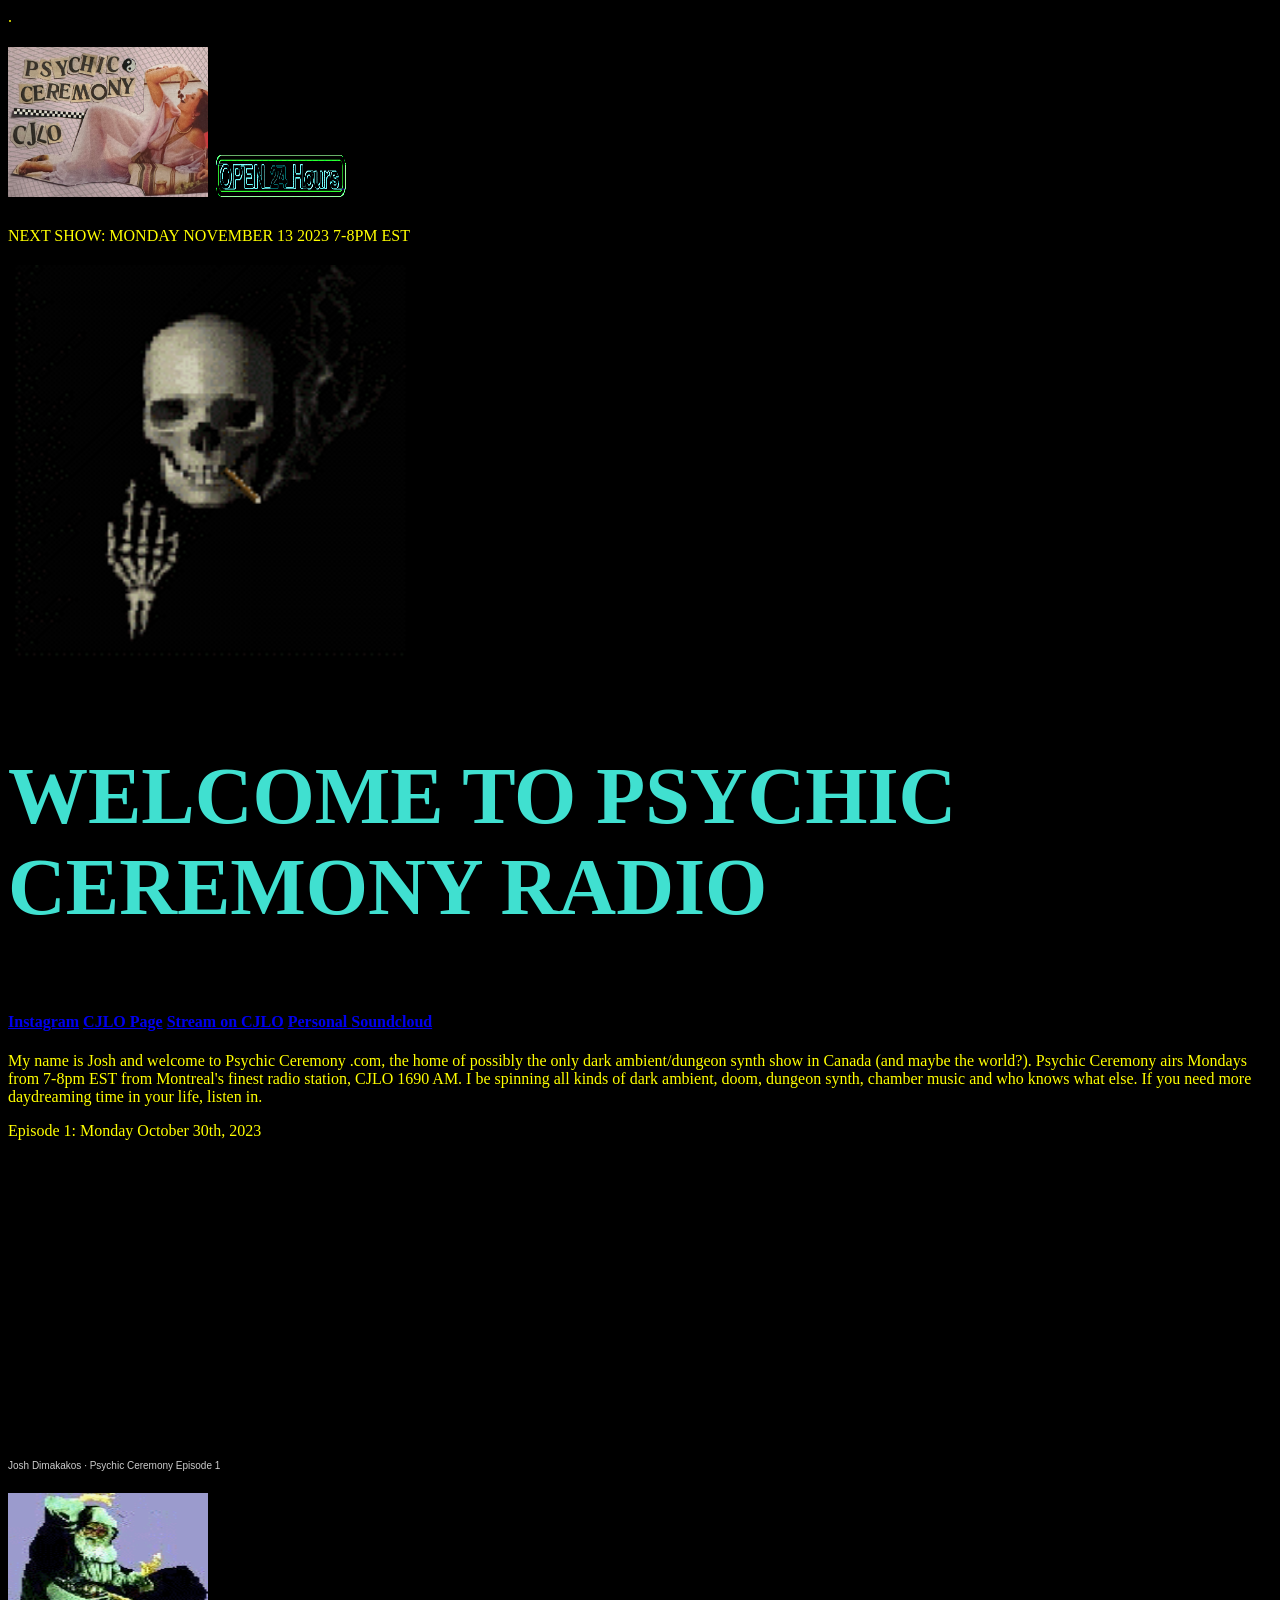
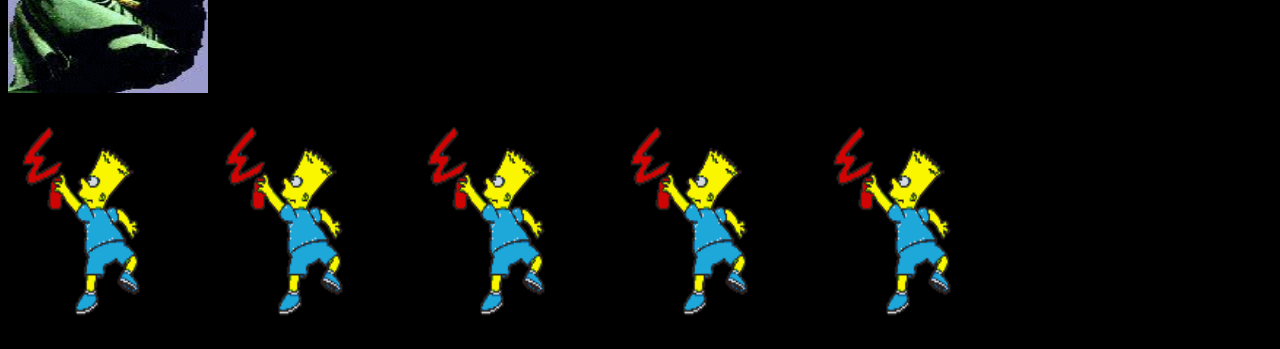
==== index.html @ 373b936b "Update index.html" ====
<!DOCTYPE html>
<html>

<link rel="stylesheet" type="text/css" href="styleguide.css">
<!link to css for background colour>

<head>
<title>My First Webpage</title>
<meta charset="UTF-8">
<meta name="Josh Dimakakos" content="This is my fun vanity site where I link my radio show and music. enjoy.">.
</header>
<!notes for the webpage i think>

<h1>
  <img src="logo1.jpg" alt="psychic ceremony logo" height="150" width="200">
<img src="open24hours.gif" alt="open 24 hours" height="42" width="130">
</h1>

<p>
  NEXT SHOW: MONDAY NOVEMBER 13 2023 7-8PM EST 
</p>
  
<h2> 
<img src="smokingskull.gif" alt="cool skull slonking" height="400" width="400">
</h2> 

<h3>
WELCOME TO PSYCHIC CEREMONY RADIO
</h3>
  
<h4>
  
<a href="https://www.instagram.com/psychic_ceremony/">Instagram</a>

<a href="http://www.cjlo.com/shows/psychic-ceremony">CJLO Page</a>

<a href="http://www.cjlo.com/">Stream on CJLO</a>

<a href="https://soundcloud.com/joshua-dimakakos">Personal Soundcloud</a>

  
</h4>
  
<p>
My name is Josh and welcome to Psychic Ceremony .com, the home of possibly the only dark ambient/dungeon synth show in Canada (and maybe the world?).
Psychic Ceremony airs Mondays from 7-8pm EST from Montreal's finest radio station, CJLO 1690 AM. I be spinning all kinds of dark 
ambient, doom, dungeon synth, chamber music and who knows what else. If you need more daydreaming time in your life, listen in. 
</p>

<p>Episode 1: Monday October 30th, 2023</p>
<iframe width="100%" height="300" scrolling="no" frameborder="no" allow="autoplay" src="https://w.soundcloud.com/player/?url=https%3A//api.soundcloud.com/tracks/1658475615&color=%23ff5500&auto_play=false&hide_related=false&show_comments=true&show_user=true&show_reposts=false&show_teaser=true&visual=true"></iframe><div style="font-size: 10px; color: #cccccc;line-break: anywhere;word-break: normal;overflow: hidden;white-space: nowrap;text-overflow: ellipsis; font-family: Interstate,Lucida Grande,Lucida Sans Unicode,Lucida Sans,Garuda,Verdana,Tahoma,sans-serif;font-weight: 100;"><a href="https://soundcloud.com/joshua-dimakakos" title="Josh Dimakakos" target="_blank" style="color: #cccccc; text-decoration: none;">Josh Dimakakos</a> · <a href="https://soundcloud.com/joshua-dimakakos/psychic-ceremony-episode-1" title="Psychic Ceremony Episode 1" target="_blank" style="color: #cccccc; text-decoration: none;">Psychic Ceremony Episode 1</a></div> 
 
<h5>
  <img src="wizard1.gif" alt="dank wizard" height="200" width="200">
</h5>

<h6>
<img src="elbarto.gif" alt="elbarto" height="200" width="200">
<img src="elbarto.gif" alt="elbarto" height="200" width="200">
<img src="elbarto.gif" alt="elbarto" height="200" width="200">
<img src="elbarto.gif" alt="elbarto" height="200" width="200">
<img src="elbarto.gif" alt="elbarto" height="200" width="200">
</h6>
</html>
---- styleguide.css ----
body {
background-color: black;
color: yellow;
}



h3{
	color: turquoise;
	font-size: 5em;
}
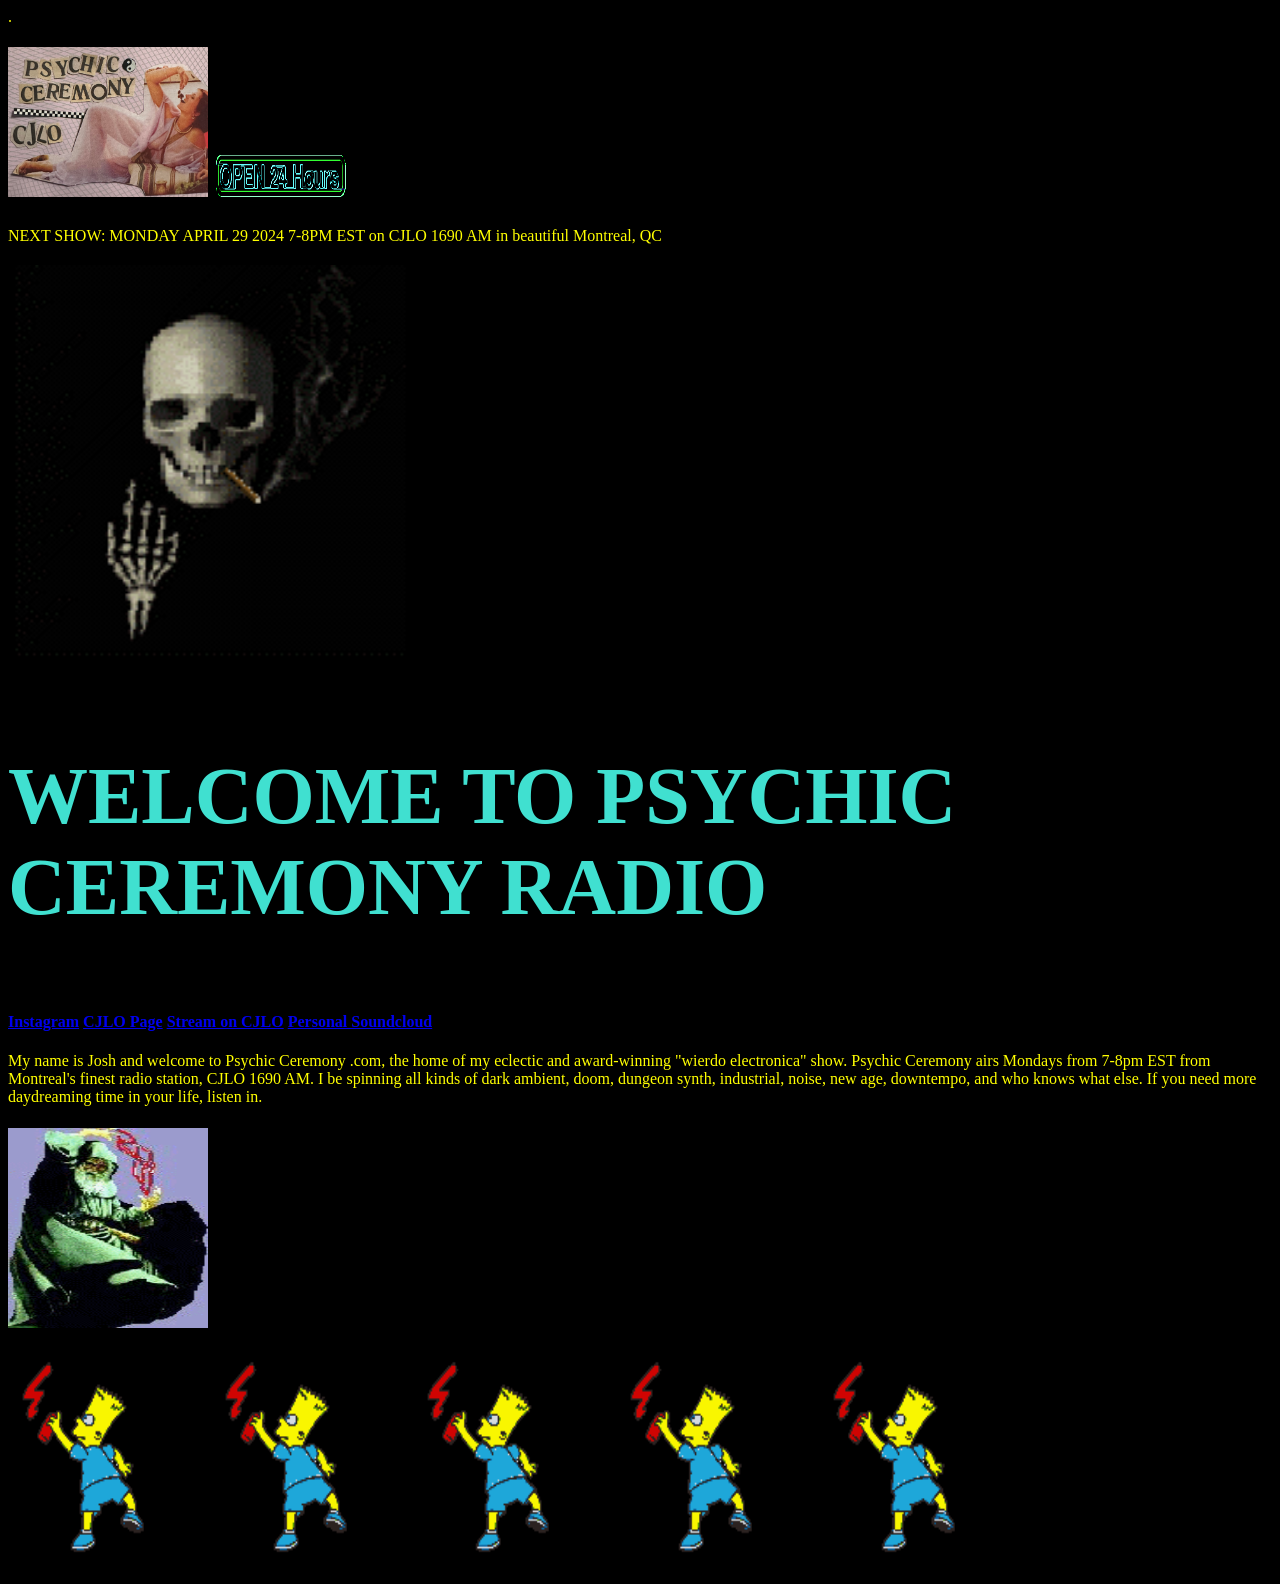
==== commit 970b787a: "Update index.html normal update" ====
--- a/index.html
+++ b/index.html
@@ -17,7 +17,7 @@
 </h1>
 
 <p>
-  NEXT SHOW: MONDAY NOVEMBER 13 2023 7-8PM EST 
+  NEXT SHOW: MONDAY APRIL 29 2024 7-8PM EST on CJLO 1690 AM in beautiful Montreal, QC
 </p>
   
 <h2> 
@@ -42,14 +42,12 @@
 </h4>
   
 <p>
-My name is Josh and welcome to Psychic Ceremony .com, the home of possibly the only dark ambient/dungeon synth show in Canada (and maybe the world?).
+My name is Josh and welcome to Psychic Ceremony .com, the home of my eclectic and award-winning "wierdo electronica" show.
 Psychic Ceremony airs Mondays from 7-8pm EST from Montreal's finest radio station, CJLO 1690 AM. I be spinning all kinds of dark 
-ambient, doom, dungeon synth, chamber music and who knows what else. If you need more daydreaming time in your life, listen in. 
+ambient, doom, dungeon synth, industrial, noise, new age, downtempo, and who knows what else. If you need more daydreaming time in your life, 
+  listen in. 
 </p>
-
-<p>Episode 1: Monday October 30th, 2023</p>
-<iframe width="100%" height="300" scrolling="no" frameborder="no" allow="autoplay" src="https://w.soundcloud.com/player/?url=https%3A//api.soundcloud.com/tracks/1658475615&color=%23ff5500&auto_play=false&hide_related=false&show_comments=true&show_user=true&show_reposts=false&show_teaser=true&visual=true"></iframe><div style="font-size: 10px; color: #cccccc;line-break: anywhere;word-break: normal;overflow: hidden;white-space: nowrap;text-overflow: ellipsis; font-family: Interstate,Lucida Grande,Lucida Sans Unicode,Lucida Sans,Garuda,Verdana,Tahoma,sans-serif;font-weight: 100;"><a href="https://soundcloud.com/joshua-dimakakos" title="Josh Dimakakos" target="_blank" style="color: #cccccc; text-decoration: none;">Josh Dimakakos</a> · <a href="https://soundcloud.com/joshua-dimakakos/psychic-ceremony-episode-1" title="Psychic Ceremony Episode 1" target="_blank" style="color: #cccccc; text-decoration: none;">Psychic Ceremony Episode 1</a></div> 
- 
+  
 <h5>
   <img src="wizard1.gif" alt="dank wizard" height="200" width="200">
 </h5>
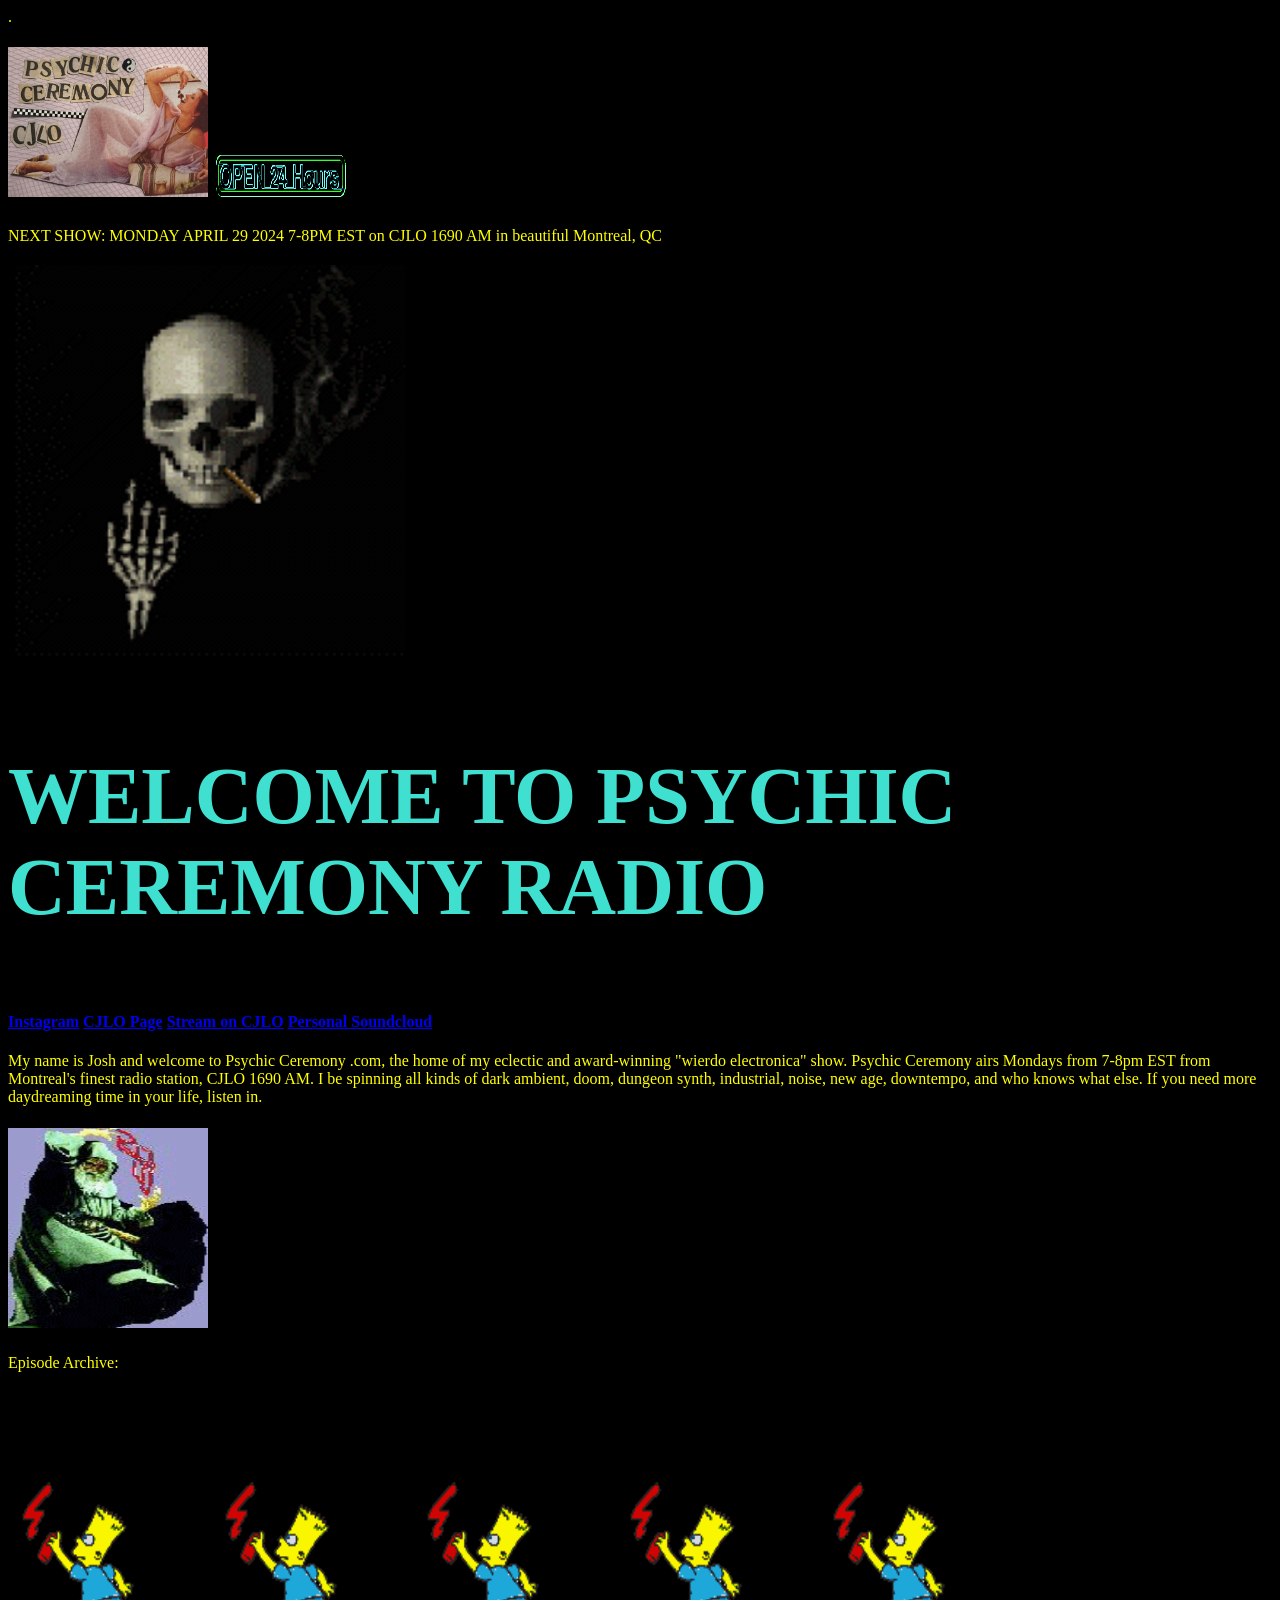
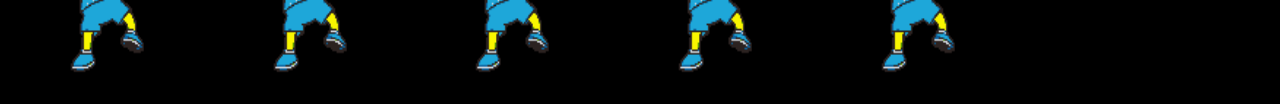
==== commit c8d1877b: "Update index.html" ====
--- a/index.html
+++ b/index.html
@@ -52,6 +52,12 @@
   <img src="wizard1.gif" alt="dank wizard" height="200" width="200">
 </h5>
 
+<p>
+Episode Archive:
+</p>
+
+<iframe src="https://archive.org/embed/tr-20240923-200000" width="500" height="60" frameborder="0" webkitallowfullscreen="true" mozallowfullscreen="true" allowfullscreen></iframe>
+  
 <h6>
 <img src="elbarto.gif" alt="elbarto" height="200" width="200">
 <img src="elbarto.gif" alt="elbarto" height="200" width="200">
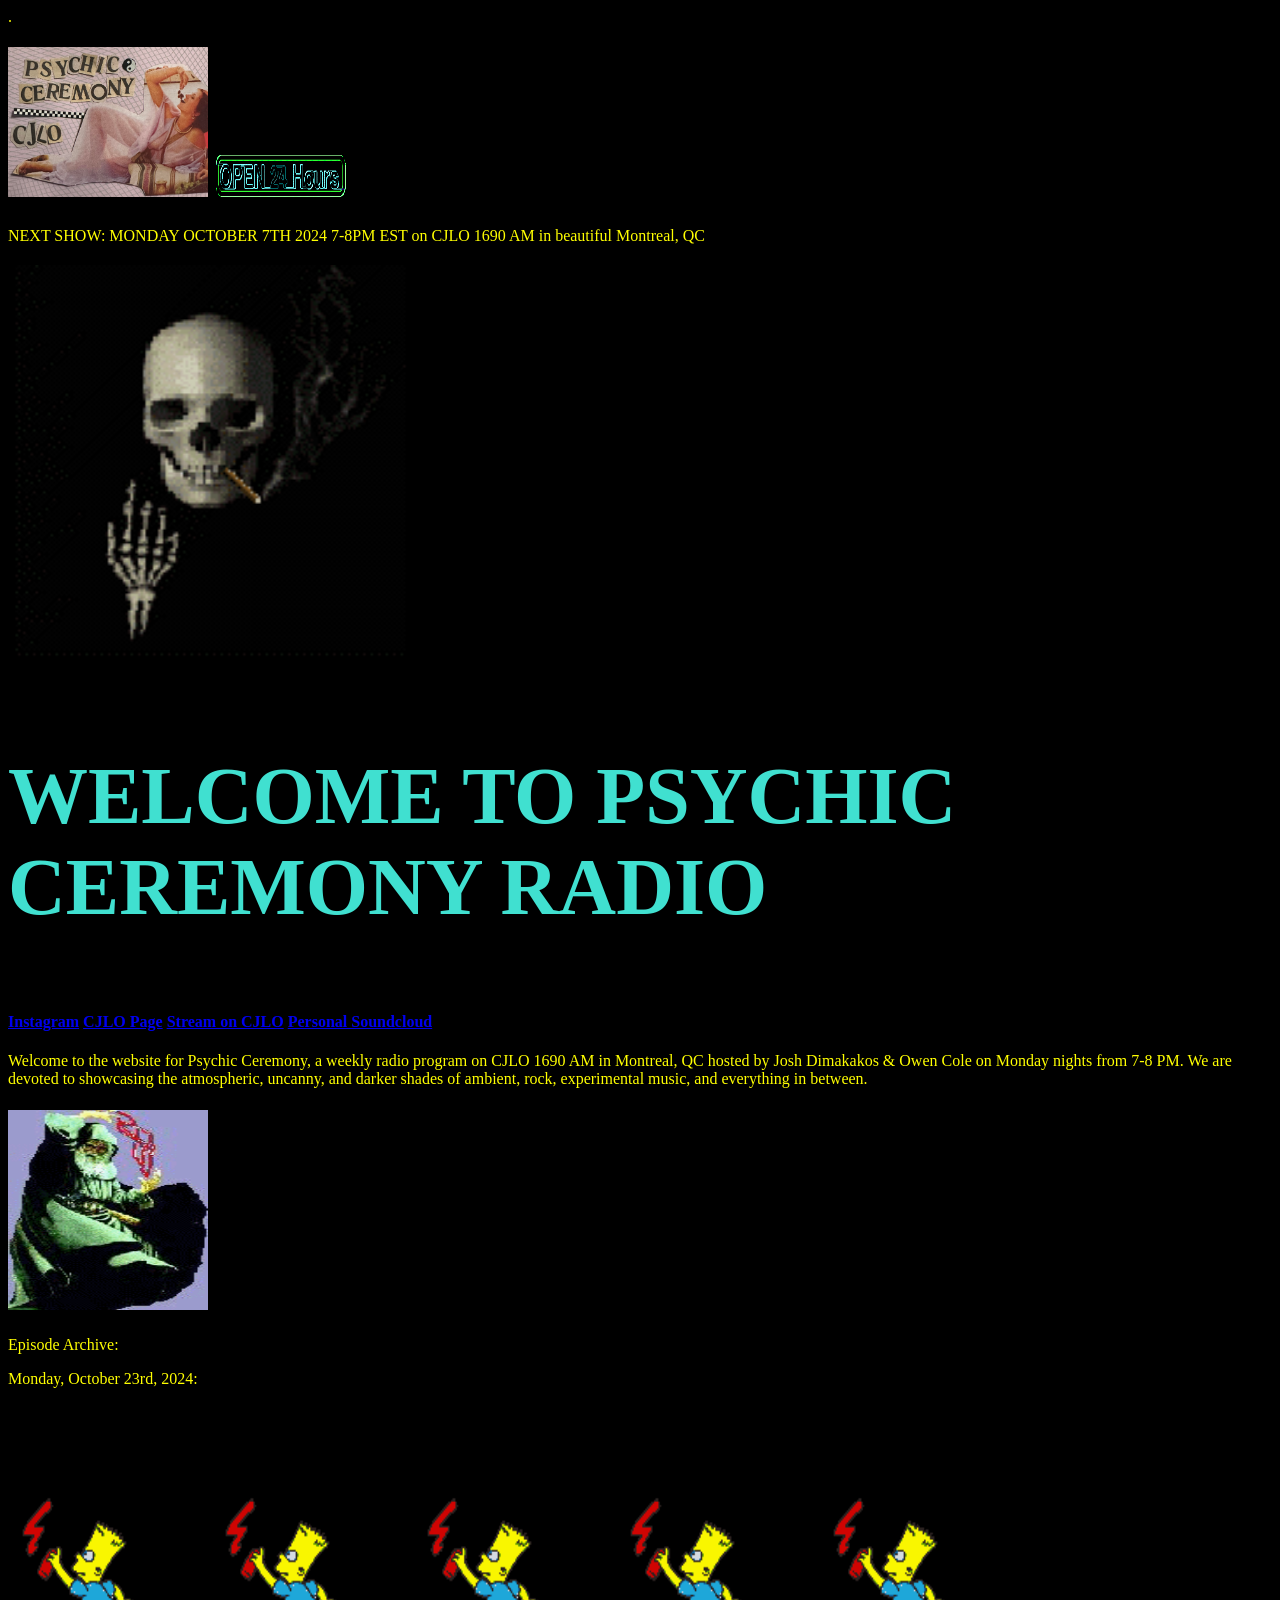
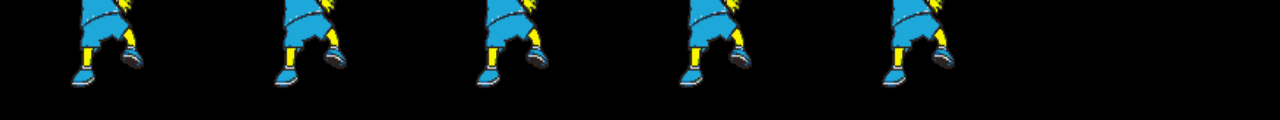
==== commit f4f4c681: "Update index.html" ====
--- a/index.html
+++ b/index.html
@@ -17,7 +17,7 @@
 </h1>
 
 <p>
-  NEXT SHOW: MONDAY APRIL 29 2024 7-8PM EST on CJLO 1690 AM in beautiful Montreal, QC
+  NEXT SHOW: MONDAY OCTOBER 7TH 2024 7-8PM EST on CJLO 1690 AM in beautiful Montreal, QC
 </p>
   
 <h2> 
@@ -42,10 +42,10 @@
 </h4>
   
 <p>
-My name is Josh and welcome to Psychic Ceremony .com, the home of my eclectic and award-winning "wierdo electronica" show.
-Psychic Ceremony airs Mondays from 7-8pm EST from Montreal's finest radio station, CJLO 1690 AM. I be spinning all kinds of dark 
-ambient, doom, dungeon synth, industrial, noise, new age, downtempo, and who knows what else. If you need more daydreaming time in your life, 
-  listen in. 
+Welcome to the website for Psychic Ceremony, a weekly radio program on CJLO 1690 AM in Montreal, QC 
+  hosted by Josh Dimakakos & Owen Cole on Monday nights from 7-8 PM. We are devoted to showcasing the atmospheric, uncanny, and darker 
+  shades of ambient, rock, experimental music, and everything in between. 
+
 </p>
   
 <h5>
@@ -56,6 +56,7 @@
 Episode Archive:
 </p>
 
+<p>Monday, October 23rd, 2024:</p>
 <iframe src="https://archive.org/embed/tr-20240923-200000" width="500" height="60" frameborder="0" webkitallowfullscreen="true" mozallowfullscreen="true" allowfullscreen></iframe>
   
 <h6>
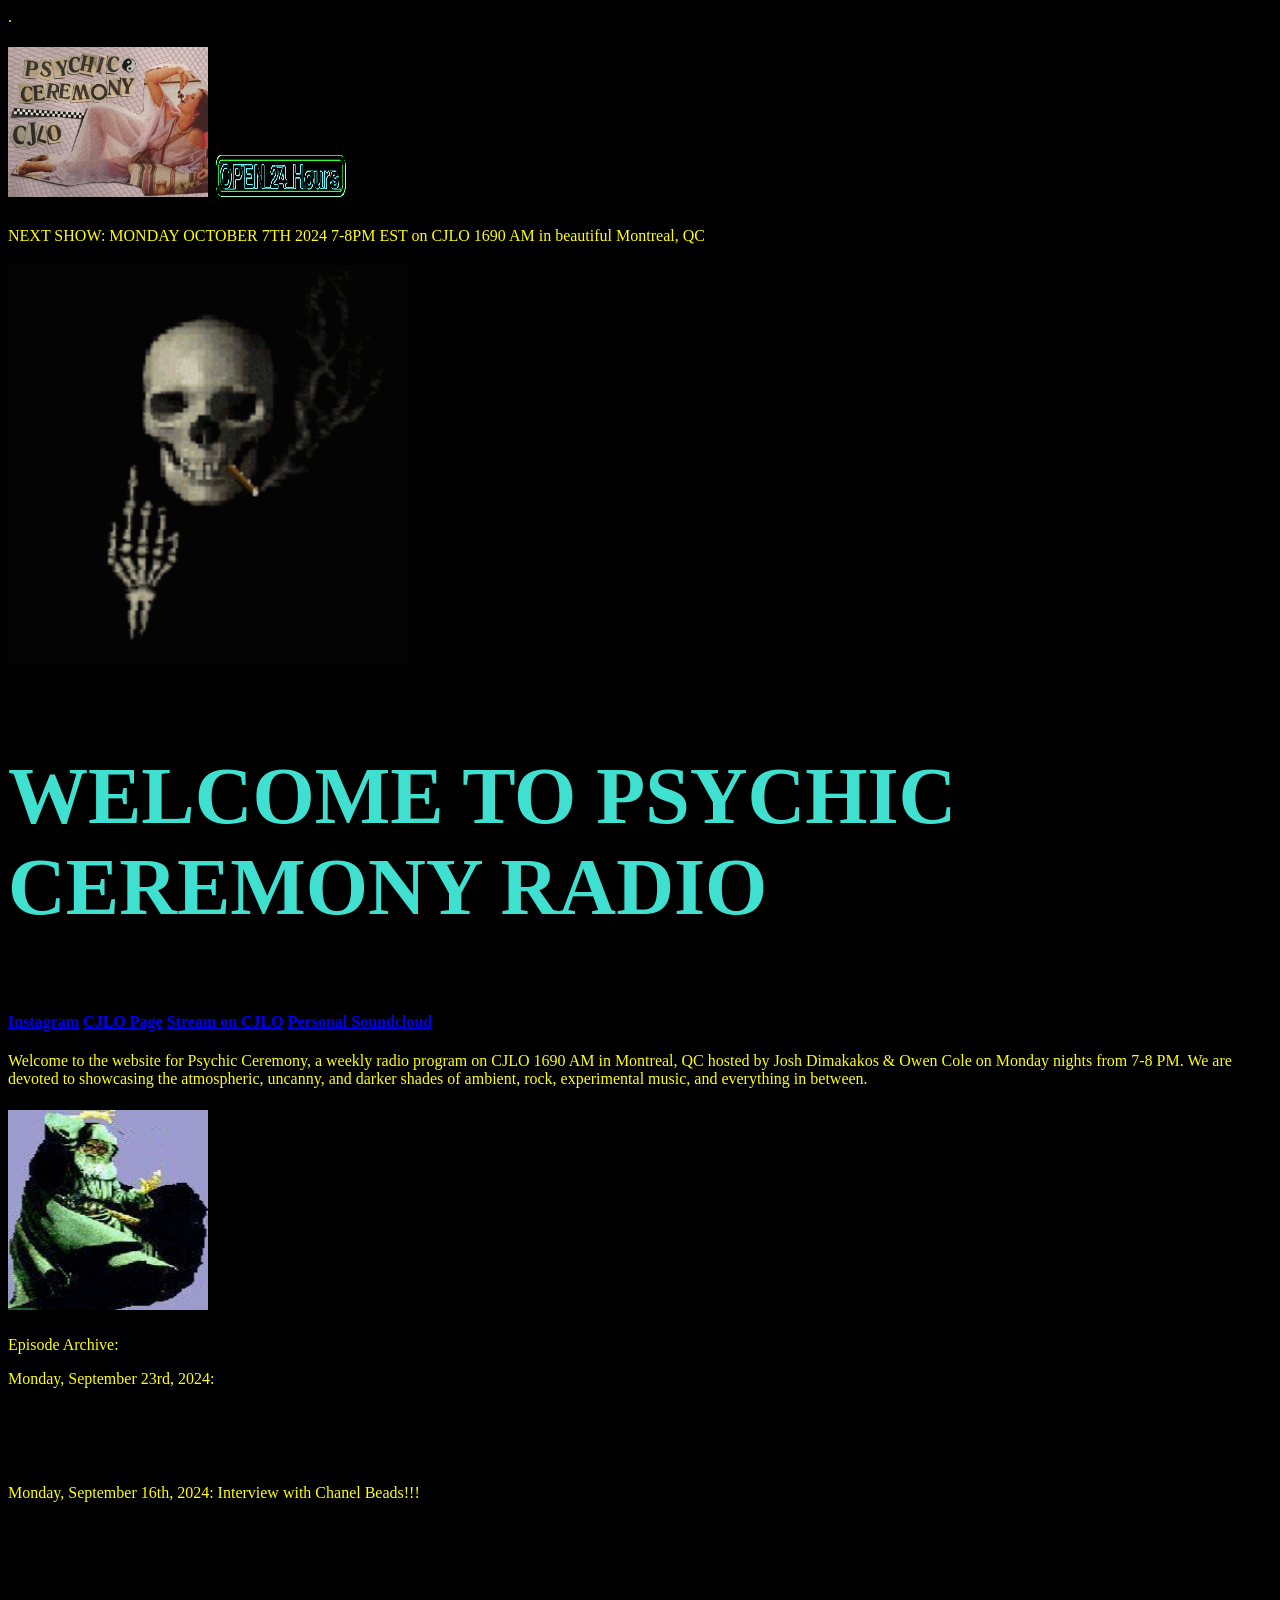
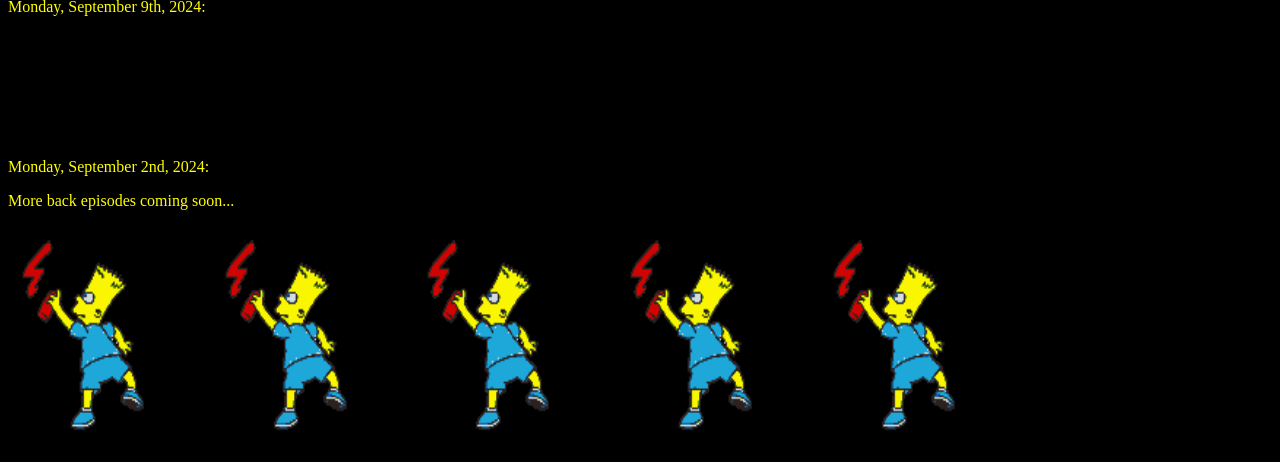
==== commit 0be5ba61: "Update index.html" ====
--- a/index.html
+++ b/index.html
@@ -56,8 +56,19 @@
 Episode Archive:
 </p>
 
-<p>Monday, October 23rd, 2024:</p>
+<p>Monday, September 23rd, 2024:</p>
 <iframe src="https://archive.org/embed/tr-20240923-200000" width="500" height="60" frameborder="0" webkitallowfullscreen="true" mozallowfullscreen="true" allowfullscreen></iframe>
+
+<p>Monday, September 16th, 2024: Interview with Chanel Beads!!!</p>
+<iframe src="https://archive.org/embed/tr-20240916-200000" width="500" height="60" frameborder="0" webkitallowfullscreen="true" mozallowfullscreen="true" allowfullscreen></iframe>
+
+<p>Monday, September 9th, 2024:</p>  
+<iframe src="https://archive.org/embed/tr-20240909-200000" width="500" height="60" frameborder="0" webkitallowfullscreen="true" mozallowfullscreen="true" allowfullscreen></iframe>
+
+<p>Monday, September 2nd, 2024:
+  <iframe src="https://archive.org/embed/tr-20240902-200000" width="500" height="60" frameborder="0" webkitallowfullscreen="true" mozallowfullscreen="true" allowfullscreen></iframe>
+  
+<p>More back episodes coming soon...</p>
   
 <h6>
 <img src="elbarto.gif" alt="elbarto" height="200" width="200">
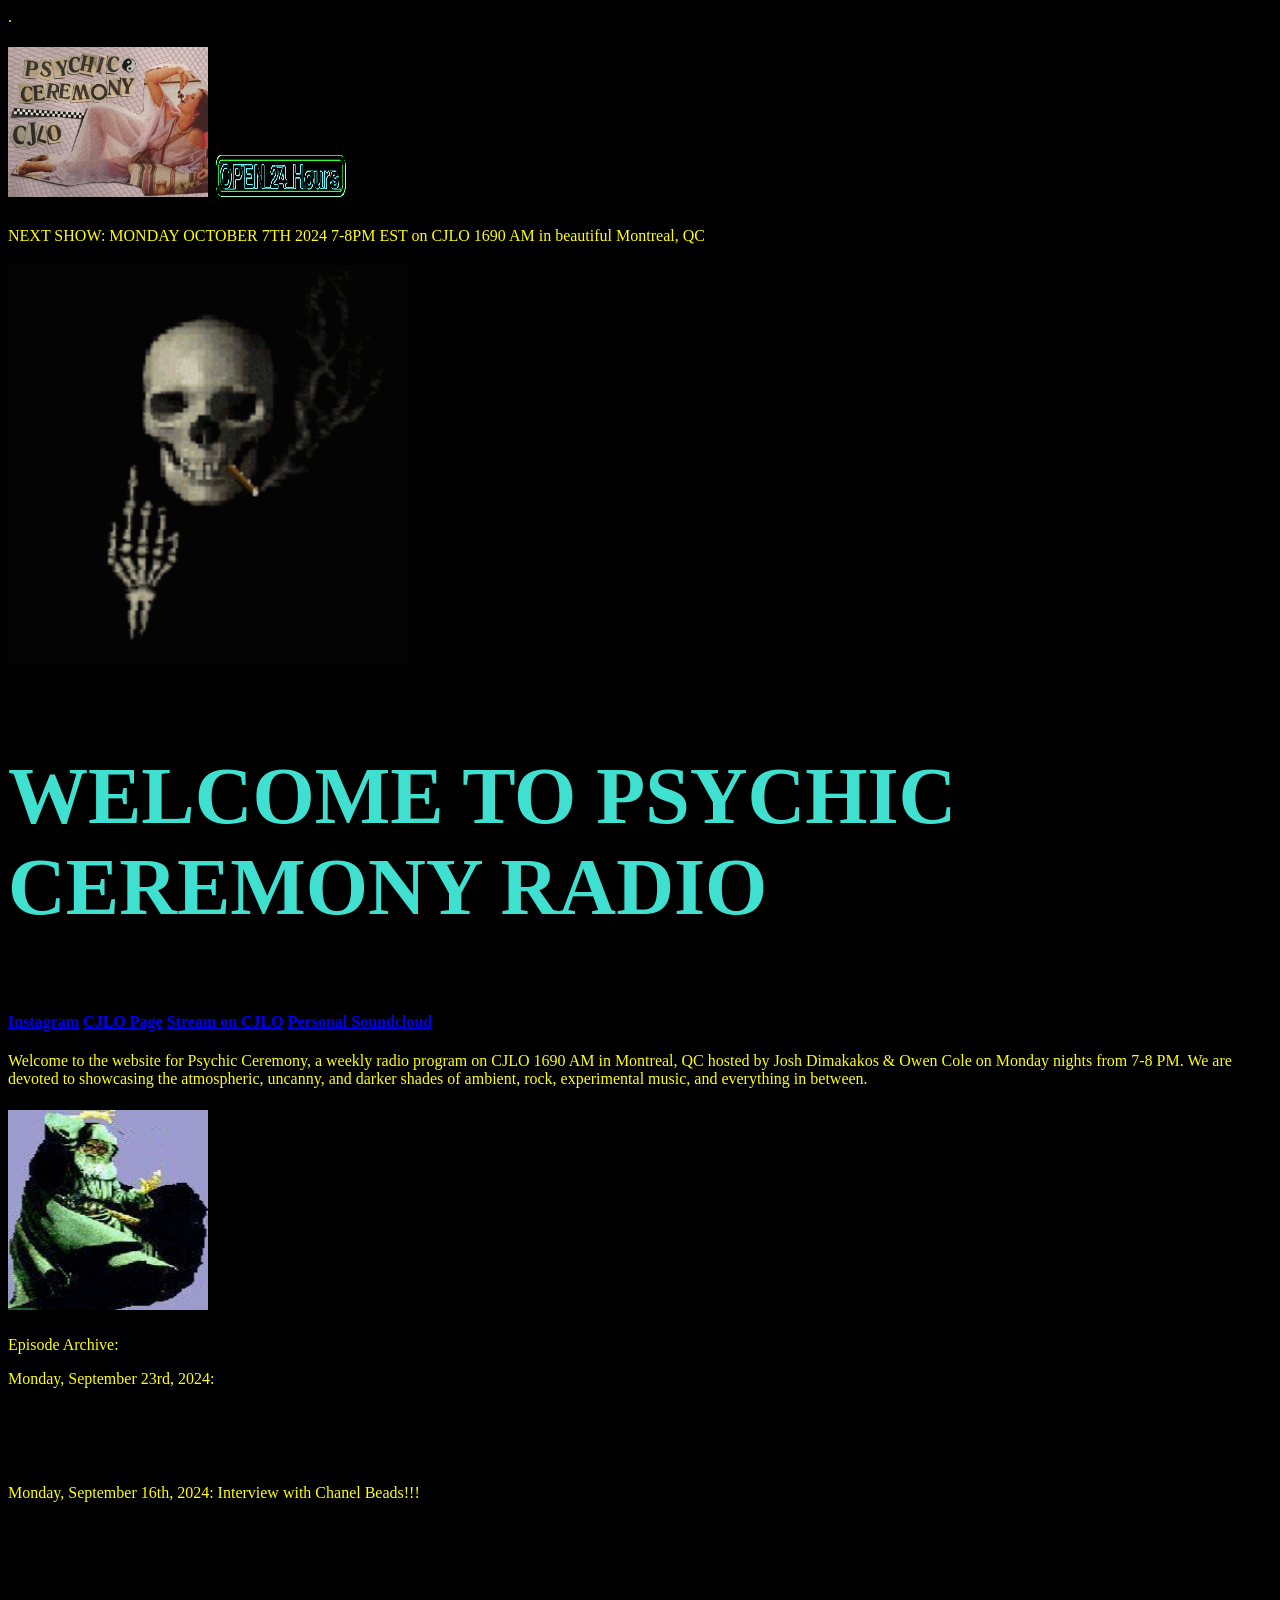
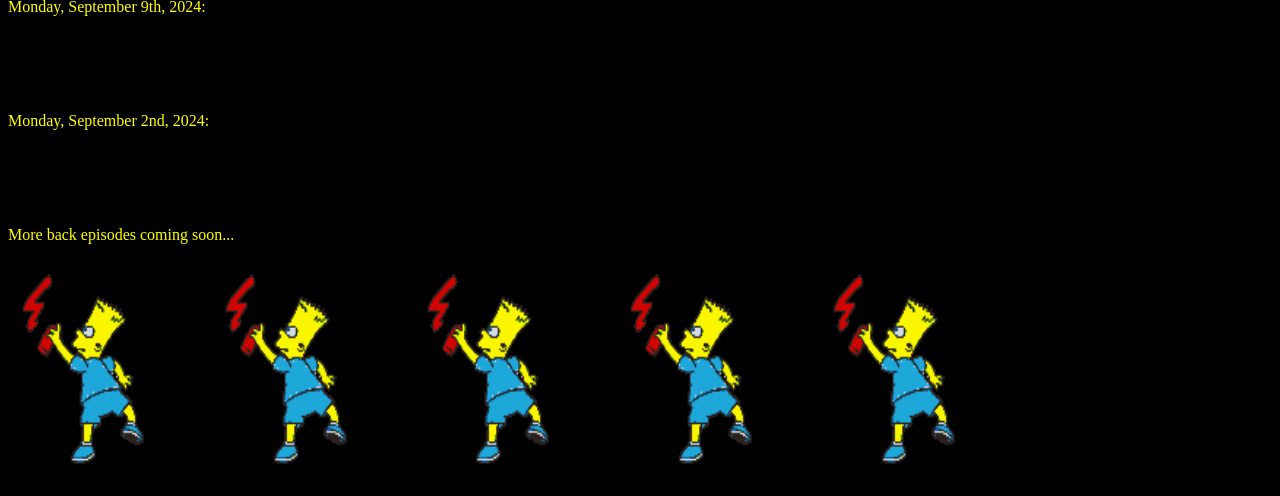
==== commit 775c17a9: "Update index.html" ====
--- a/index.html
+++ b/index.html
@@ -65,8 +65,8 @@
 <p>Monday, September 9th, 2024:</p>  
 <iframe src="https://archive.org/embed/tr-20240909-200000" width="500" height="60" frameborder="0" webkitallowfullscreen="true" mozallowfullscreen="true" allowfullscreen></iframe>
 
-<p>Monday, September 2nd, 2024:
-  <iframe src="https://archive.org/embed/tr-20240902-200000" width="500" height="60" frameborder="0" webkitallowfullscreen="true" mozallowfullscreen="true" allowfullscreen></iframe>
+<p>Monday, September 2nd, 2024:</p>
+<iframe src="https://archive.org/embed/tr-20240902-200000" width="500" height="60" frameborder="0" webkitallowfullscreen="true" mozallowfullscreen="true" allowfullscreen></iframe>
   
 <p>More back episodes coming soon...</p>
   
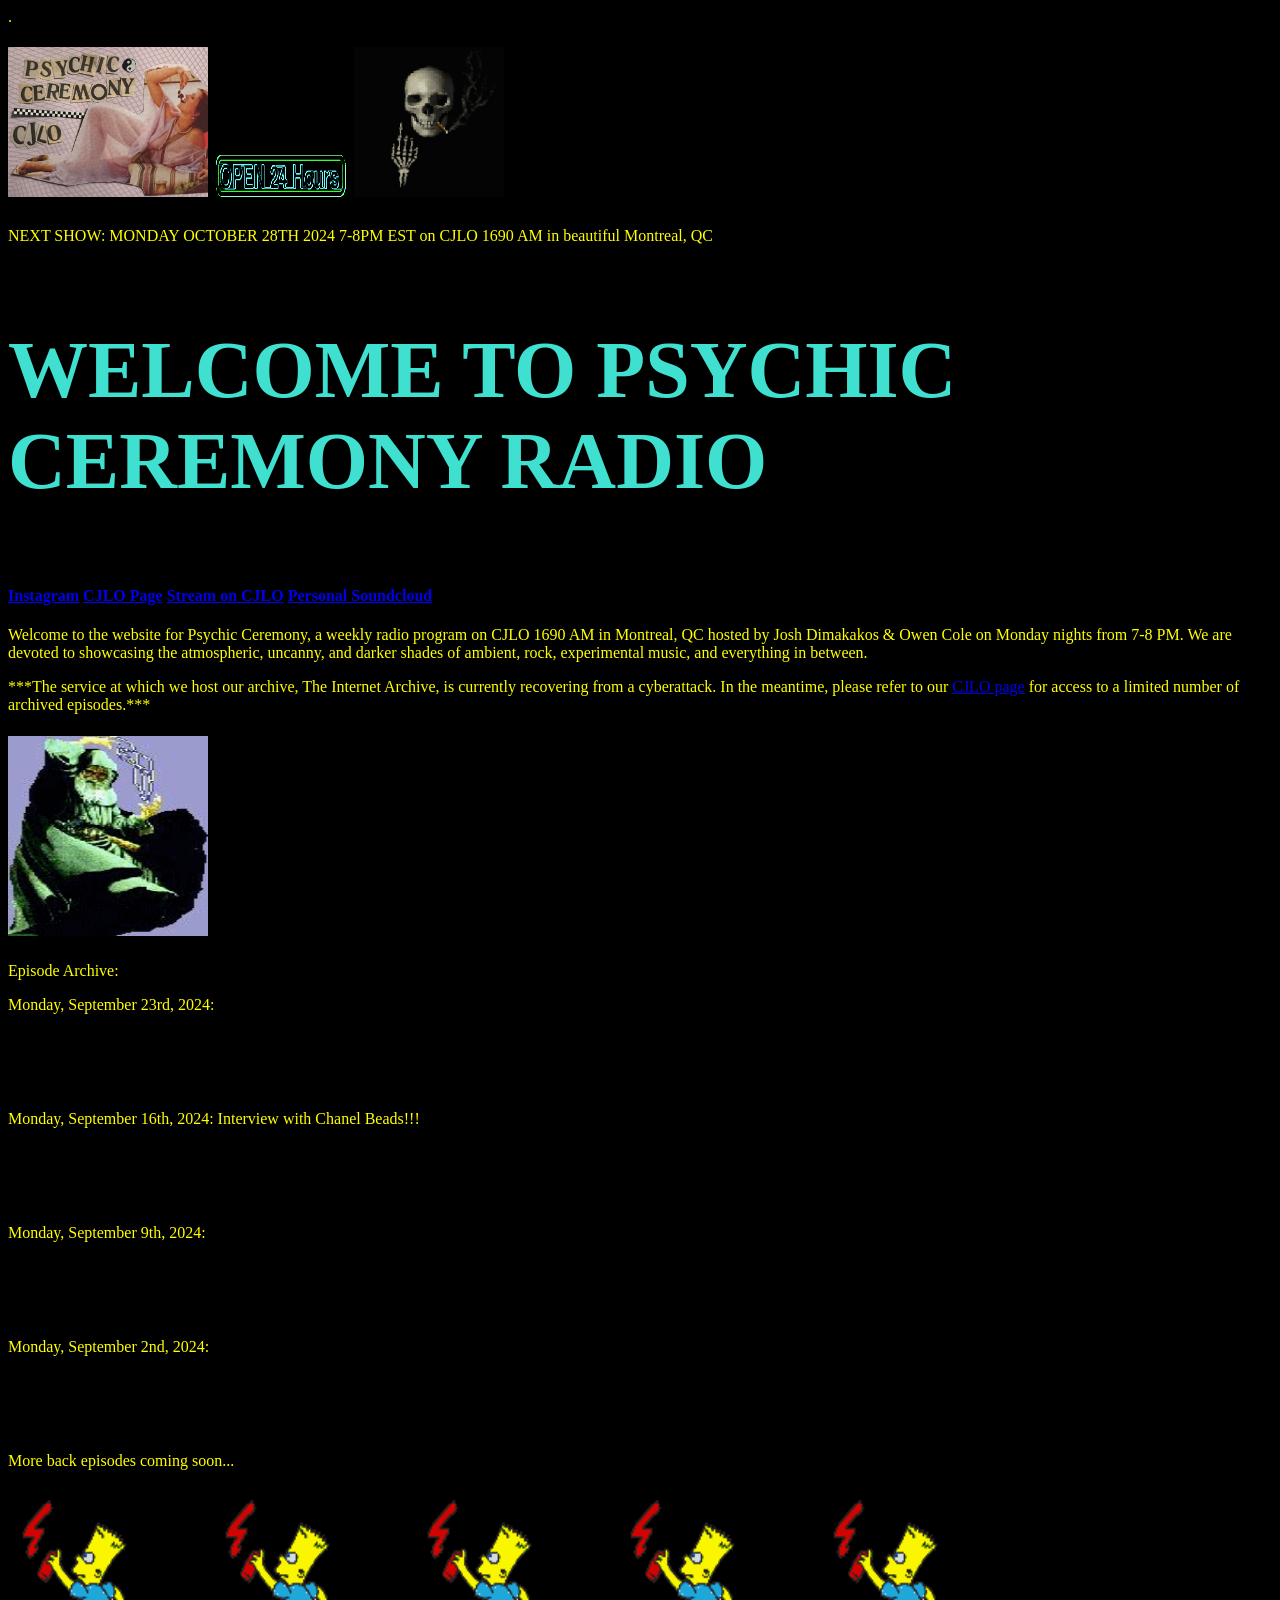
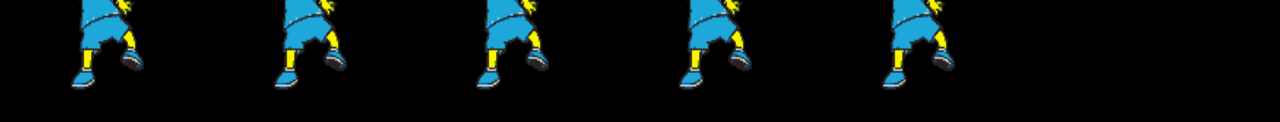
==== commit bbdda870: "Update index.html" ====
--- a/index.html
+++ b/index.html
@@ -14,14 +14,15 @@
 <h1>
   <img src="logo1.jpg" alt="psychic ceremony logo" height="150" width="200">
 <img src="open24hours.gif" alt="open 24 hours" height="42" width="130">
+<img src="smokingskull.gif" alt="cool skull slonking" height="150" width="150">
 </h1>
 
 <p>
-  NEXT SHOW: MONDAY OCTOBER 7TH 2024 7-8PM EST on CJLO 1690 AM in beautiful Montreal, QC
+  NEXT SHOW: MONDAY OCTOBER 28TH 2024 7-8PM EST on CJLO 1690 AM in beautiful Montreal, QC
 </p>
   
 <h2> 
-<img src="smokingskull.gif" alt="cool skull slonking" height="400" width="400">
+
 </h2> 
 
 <h3>
@@ -47,6 +48,10 @@
   shades of ambient, rock, experimental music, and everything in between. 
 
 </p>
+
+</p>
+  ***The service at which we host our archive, The Internet Archive, is currently recovering from a cyberattack. In the meantime, 
+  please refer to our <a href="http://www.cjlo.com/shows/psychic-ceremony">CJLO page</a> for access to a limited number of archived episodes.***
   
 <h5>
   <img src="wizard1.gif" alt="dank wizard" height="200" width="200">
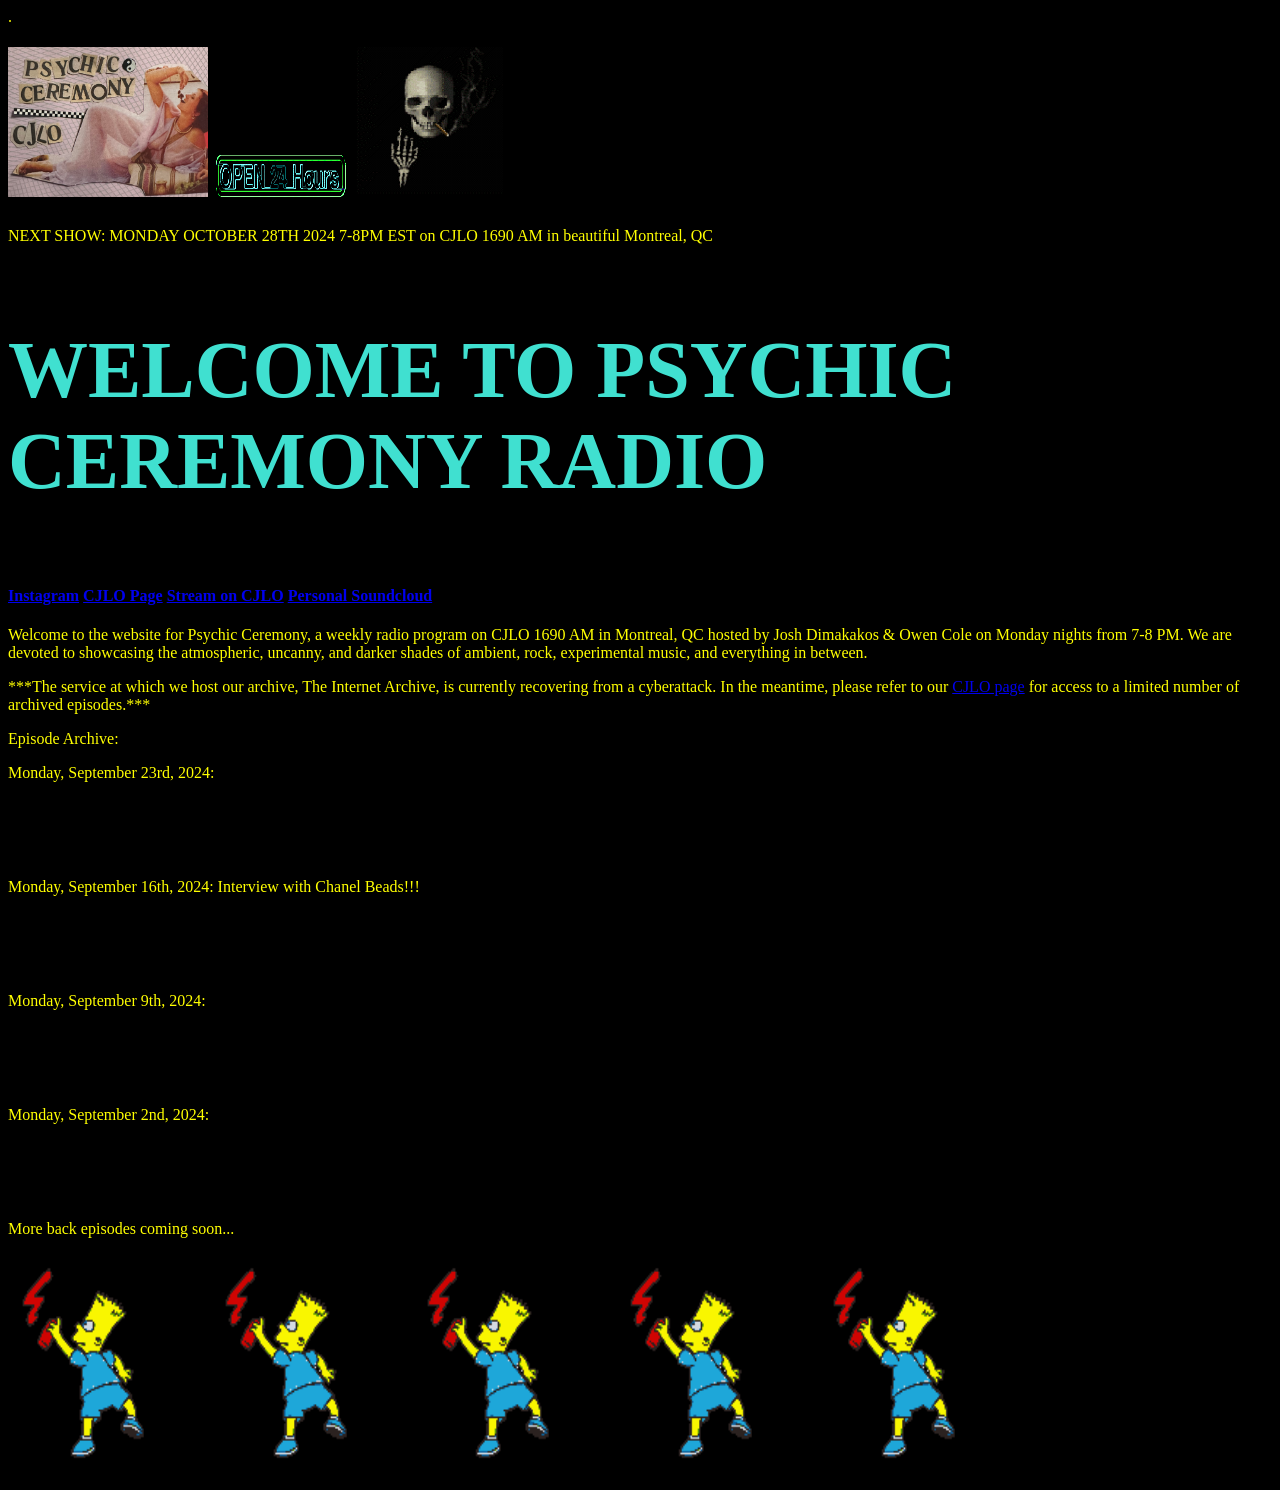
==== commit 5eaafa06: "Update index.html" ====
--- a/index.html
+++ b/index.html
@@ -52,10 +52,6 @@
 </p>
   ***The service at which we host our archive, The Internet Archive, is currently recovering from a cyberattack. In the meantime, 
   please refer to our <a href="http://www.cjlo.com/shows/psychic-ceremony">CJLO page</a> for access to a limited number of archived episodes.***
-  
-<h5>
-  <img src="wizard1.gif" alt="dank wizard" height="200" width="200">
-</h5>
 
 <p>
 Episode Archive:
